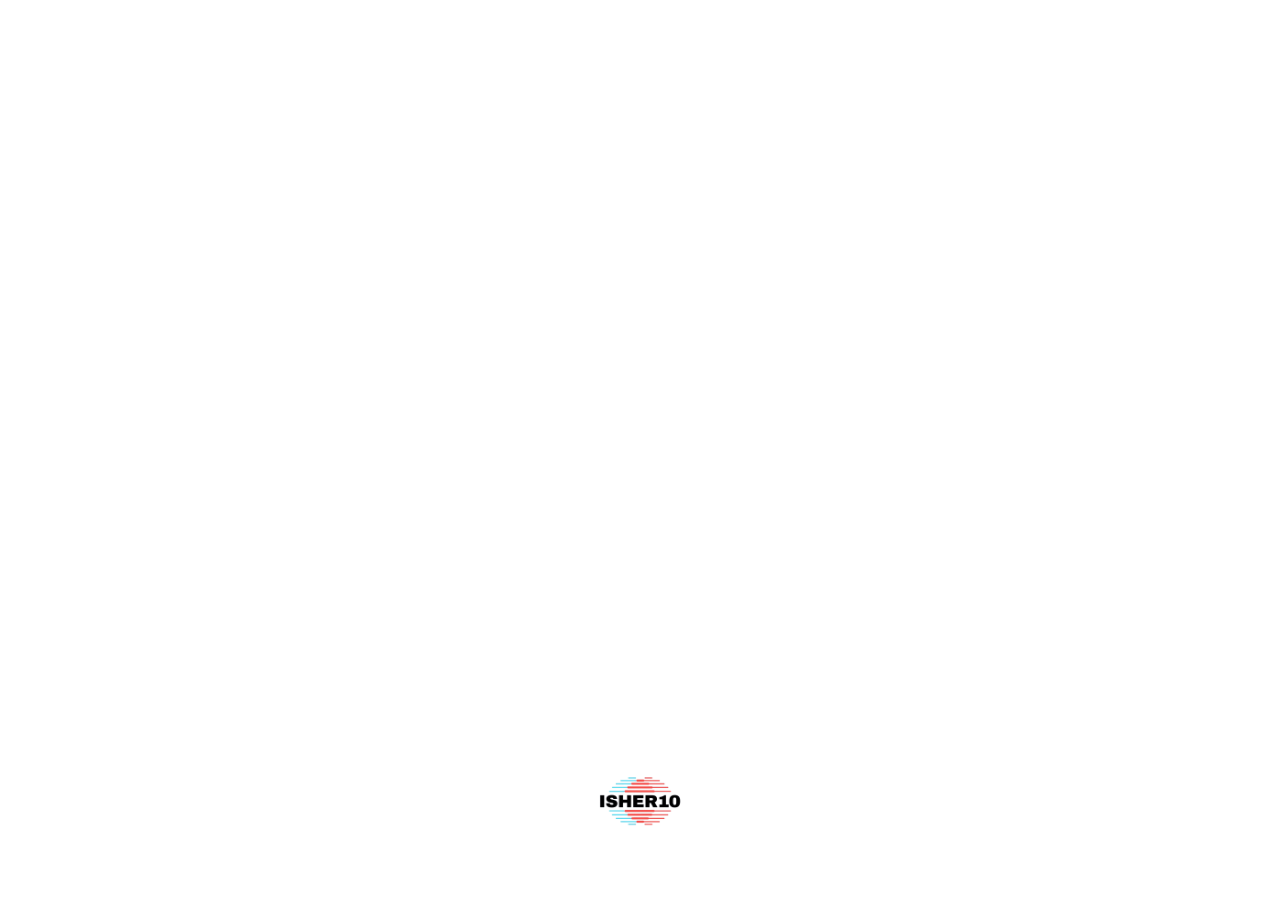
==== index.html @ 7fef2816 "Update index.html" ====
<!DOCTYPE html>
<html lang="en">
<head>
<meta charset="UTF-8">
<meta name="viewport" content="width=device-width, initial-scale=1.0">
<title>Loading</title>

<style>

body{
margin:0;
height:100vh;
display:flex;
flex-direction:column;
justify-content:center;
align-items:center;
background:white;
font-family:Arial, sans-serif;
text-align:center;
}

/* VIDEO */

video{
width:450px;
max-width:90%;
transform: translateX(+60px);
}

/* POWERED BY */

.powered{
position:absolute;
bottom:140px;
font-size:18px;
letter-spacing:3px;
color:white;
}

/* LOGO */

.logo{
position:absolute;
bottom:50px;
width:140px;
}

/* FADE ANIMATION */

.fade-out{
animation:fadeout 0.6s forwards;
}

@keyframes fadeout{
to{
opacity:0;
}
}

</style>

</head>

<body>

<!-- VIDEO ANIMATION -->

<video id="introVideo" autoplay muted playsinline>
<source src="intro.mp4" type="video/mp4">
</video>

<!-- POWERED BY -->

<div class="powered">POWERED BY</div>

<!-- LOGO -->

<img src="logoisher.png" class="logo">

<script>

const video = document.getElementById("introVideo");

video.onended = function(){

document.body.classList.add("fade-out");

setTimeout(function(){

window.location.href="home.html";

},600);

};

</script>

</body>
</html>
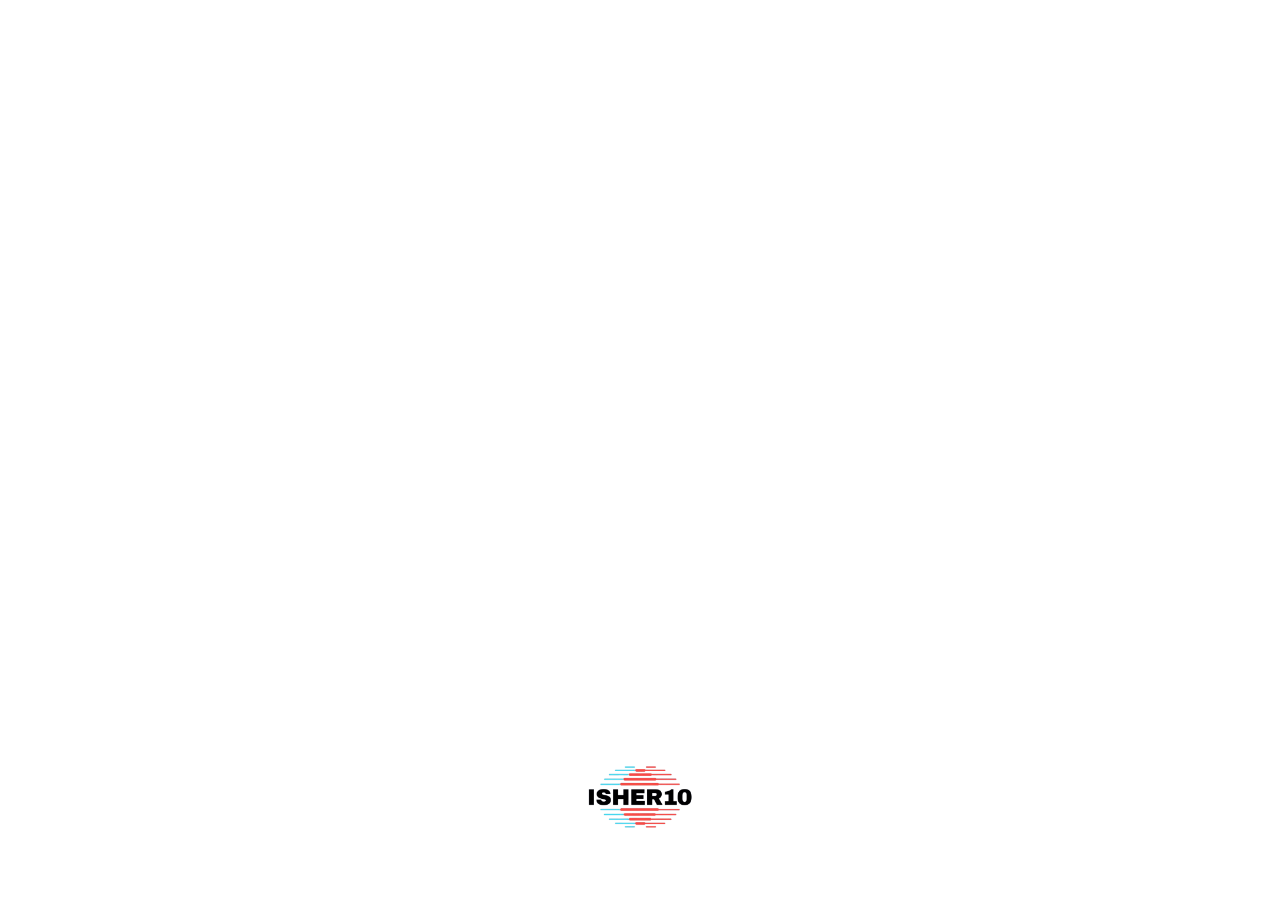
==== commit a402baf1: "Update index.html" ====
--- a/index.html
+++ b/index.html
@@ -31,7 +31,7 @@
 
 .powered{
 position:absolute;
-bottom:140px;
+bottom:120px;
 font-size:18px;
 letter-spacing:3px;
 color:white;
@@ -41,8 +41,8 @@
 
 .logo{
 position:absolute;
-bottom:50px;
-width:140px;
+bottom:40px;
+width:180px;
 }
 
 /* FADE ANIMATION */
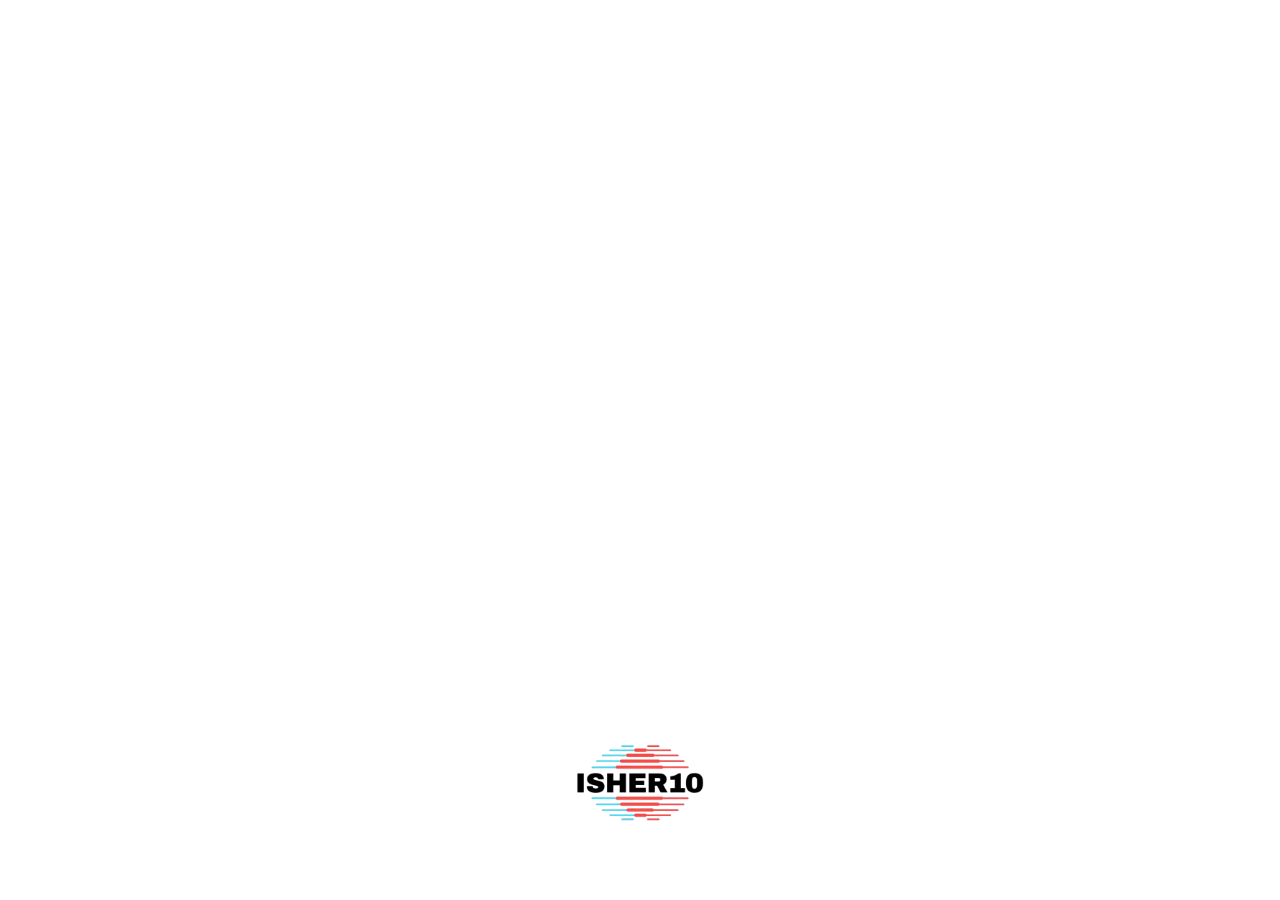
==== commit 576800b7: "Update index.html" ====
--- a/index.html
+++ b/index.html
@@ -17,6 +17,7 @@
 background:white;
 font-family:Arial, sans-serif;
 text-align:center;
+overflow:hidden;
 }
 
 /* VIDEO */
@@ -24,17 +25,16 @@
 video{
 width:450px;
 max-width:90%;
-transform: translateX(+60px);
 }
 
 /* POWERED BY */
 
 .powered{
 position:absolute;
-bottom:120px;
+bottom:110px;
 font-size:18px;
 letter-spacing:3px;
-color:white;
+color:black;
 }
 
 /* LOGO */
@@ -42,7 +42,7 @@
 .logo{
 position:absolute;
 bottom:40px;
-width:180px;
+width:220px;
 }
 
 /* FADE ANIMATION */
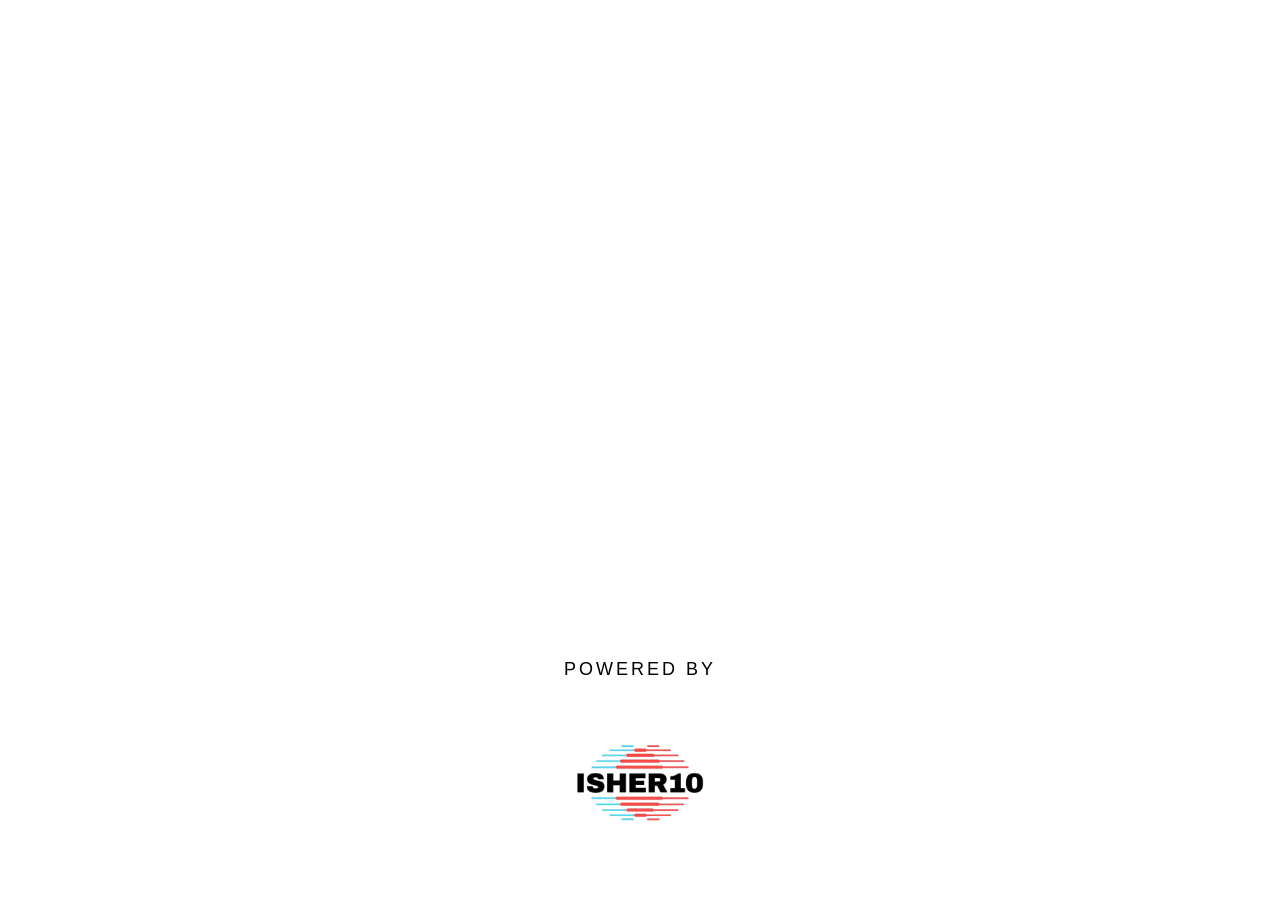
==== commit 9c5f3724: "Update index.html" ====
--- a/index.html
+++ b/index.html
@@ -25,13 +25,14 @@
 video{
 width:450px;
 max-width:90%;
+transform: translateX(+58px);
 }
 
 /* POWERED BY */
 
 .powered{
 position:absolute;
-bottom:110px;
+bottom:220px;
 font-size:18px;
 letter-spacing:3px;
 color:black;
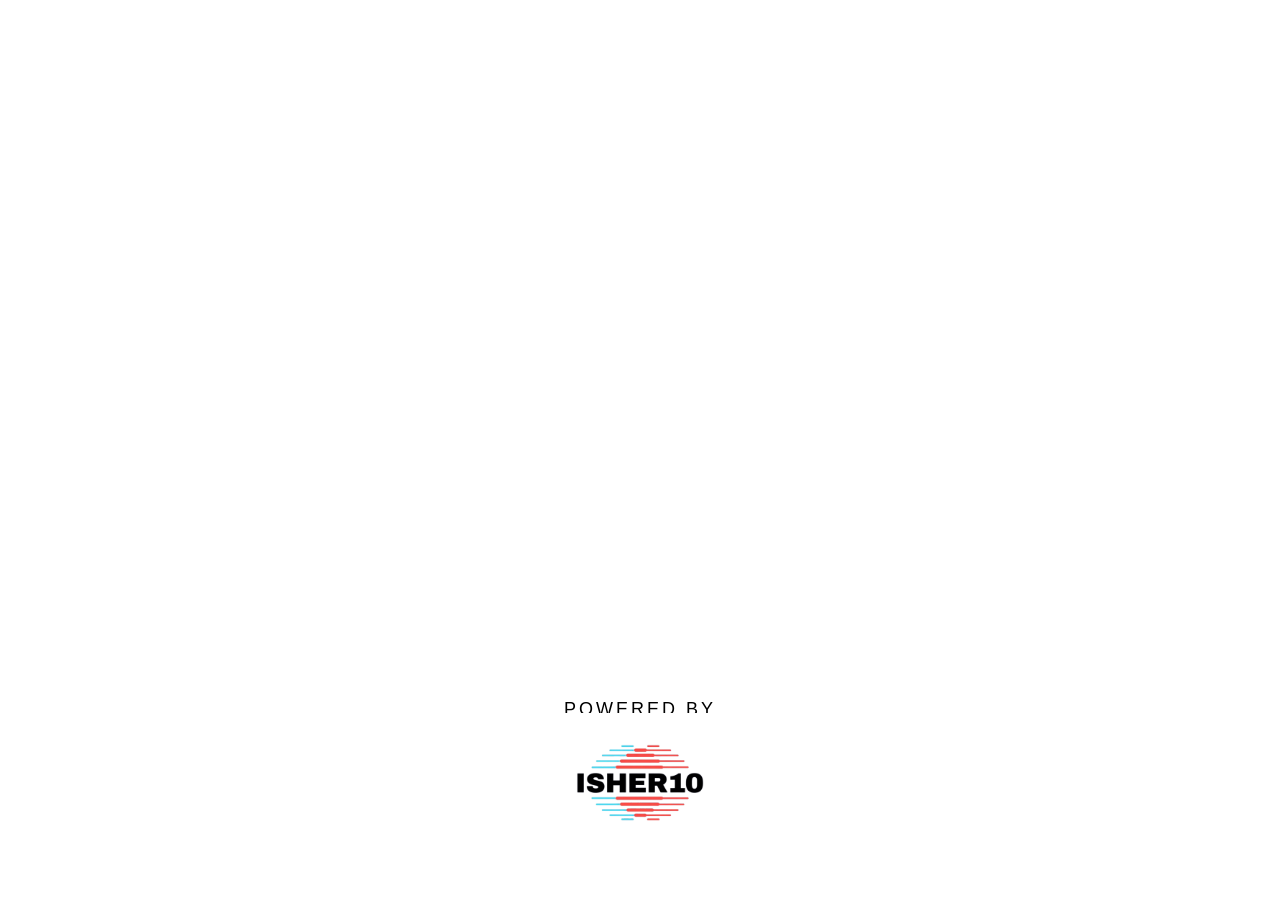
==== commit 21708a61: "Update index.html" ====
--- a/index.html
+++ b/index.html
@@ -32,7 +32,7 @@
 
 .powered{
 position:absolute;
-bottom:220px;
+bottom:180px;
 font-size:18px;
 letter-spacing:3px;
 color:black;
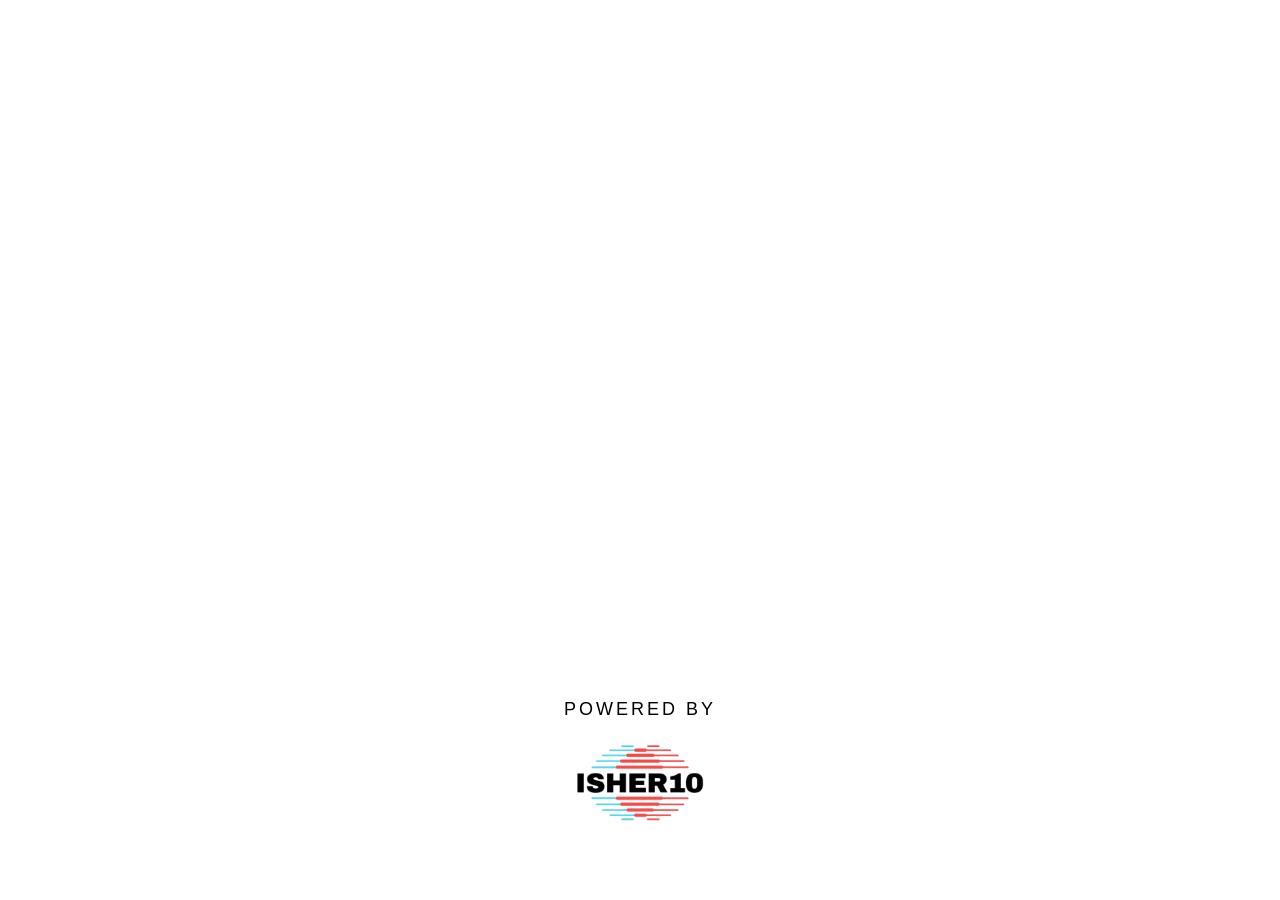
==== commit 0e40cf98: "Update index.html" ====
--- a/index.html
+++ b/index.html
@@ -26,6 +26,7 @@
 width:450px;
 max-width:90%;
 transform: translateX(+58px);
+  margin-top:-40px;
 }
 
 /* POWERED BY */
